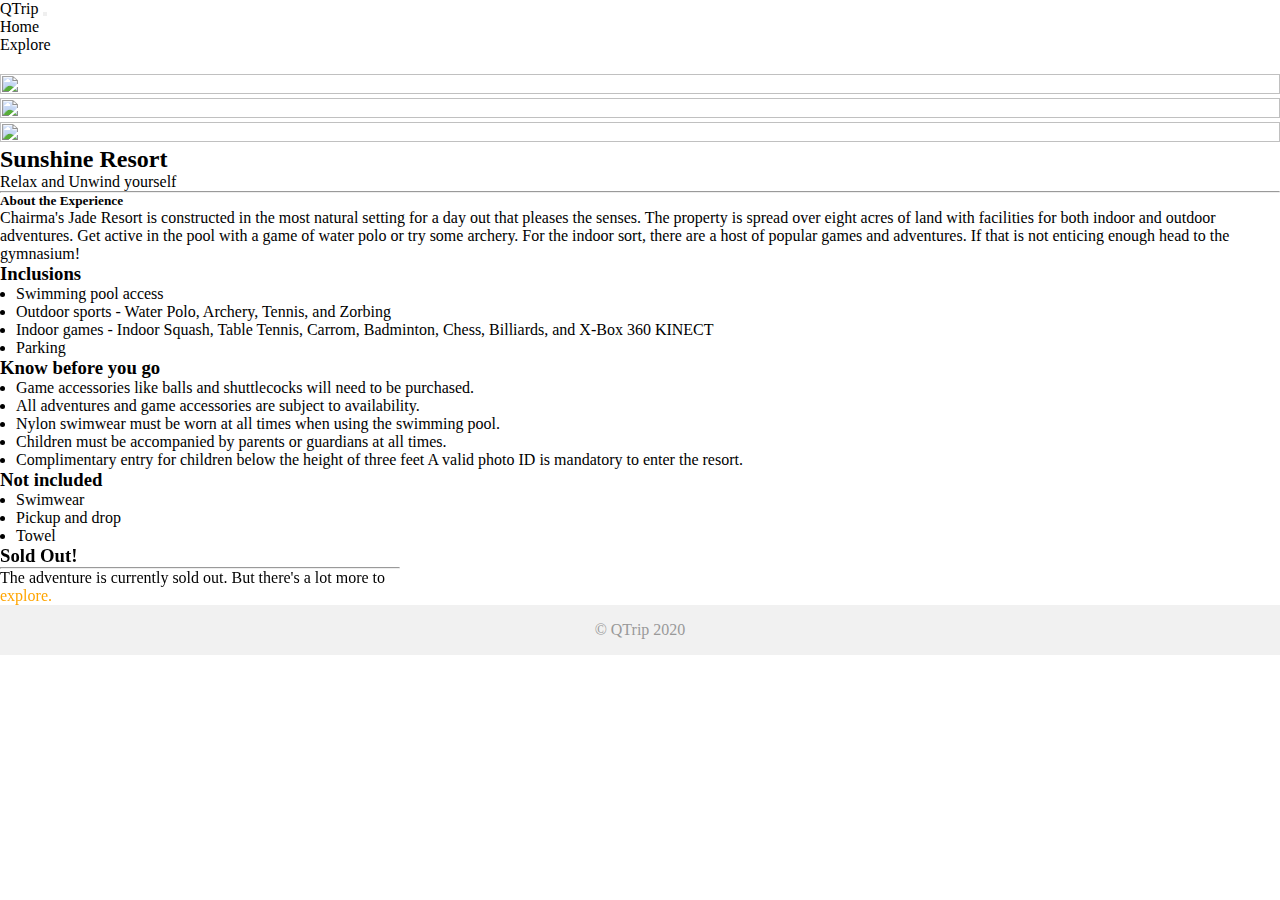
==== pages/adventures/resort/index.html @ 32f85c41 "Update module name to DEPLOYMENT" ====
<!DOCTYPE html>
<html lang="en">

<head>
   <meta charset="UTF-8" />
   <meta name="viewport" content="width=device-width, initial-scale=1.0" />
   <title>QTrip Adventure Detail</title>
   <link rel="stylesheet" href="../../../css/styles.css" />
  <link href="https://cdn.jsdelivr.net/npm/bootstrap@5.0.2/dist/css/bootstrap.min.css" rel="stylesheet" integrity="sha384-EVSTQN3/azprG1Anm3QDgpJLIm9Nao0Yz1ztcQTwFspd3yD65VohhpuuCOmLASjC" crossorigin="anonymous">
</head>

<body>
   <!-- TODO: MODULE_ADVENTURE_DETAILS -->
   <!-- 1. Copy navigation bar HTML from Landing page document -->
   <nav
   class="navbar navbar-expand-xs navbar-expand-sm navbar-expand-lg navbar-expand-xl navbar-light bg-light"
 >
   <a class="navbar-brand ms-3" href="/index.html">QTrip</a>
   <button
     class="navbar-toggler me-3"
     type="button"
     data-bs-toggle="collapse"
     data-bs-target="#navbarSupportedContent"
     aria-controls="navbarSupportedContent"
     aria-expanded="false"
     aria-label="Toggle navigation"
   >
     <span class="navbar-toggler-icon"></span>
   </button>

   <div
     class="collapse navbar-collapse justify-content-end"
     id="navbarSupportedContent"
   >
     <ul class="navbar-nav ms-3">
       <li class="nav-item">
         <a class="nav-link active" aria-current="page" href="/index.html"
           >Home</a
         >
       </li>
       <li class="nav-item">
         <a class="nav-link" href="/pages/adventures/index.html">Explore</a>
       </li>
     </ul>
   </div>
 </nav>

   <div class="container">
      <div class="content">
          <!-- TOOD: MODULE_ADVENTURE_DETAILS -->
          <!-- 1. Write the child elements as required. -->
          <!-- 2. Remember to use .adventure-card and its related classes. -->   
          <div class="row">
            <div class="col-md-8 col-lg-8 mb-3">
              <div class="div_border">
                <div class="row">
                  <div class="col-md-8 d-flex">
                    <img
                      class="d-image img-fluid adventure-card-image mb-3"
                      src="/assets/adventures/resort/resort1.jpg"
                      alt=""
                    />
                  </div>
      
                  <div class="col-md-4 d-none d-lg-block d-md-block">
                    <img
                      class="img-fluid adventure-card-image mb-3"
                      src="/assets/adventures/resort/resort2.jpg"
                      alt=""
                    />
                    <img
                      class="img-fluid adventure-card-image mb-3"
                      src="/assets/adventures/resort/resort3.jpg"
                      alt=""
                    />
                  </div>
                </div>
      
                <h2>Sunshine Resort</h2>
                <p class="text-muted">Relax and Unwind yourself</p>
                <hr class="hr-style" />
      
                <h5>About the Experience</h5>
                      <p>Chairma's Jade Resort is constructed in the most natural setting for a day out that pleases the
                        senses. The property is spread over eight acres of land with facilities for both indoor and outdoor
                        adventures. Get active in the pool with a game of water polo or try some archery. For the indoor sort,
                        there are a host of popular games and adventures. If that is not enticing enough head to the gymnasium!
                      </p>
                      <div class="experience-content">
                      <h3>Inclusions</h3>
                      <ul>
                        <li>Swimming pool access</li>
                        <li>Outdoor sports - Water Polo, Archery, Tennis, and Zorbing</li>
                        <li>Indoor games - Indoor Squash, Table Tennis, Carrom, Badminton, Chess, Billiards, and X-Box 360 KINECT
                        </li>
                        <li>Parking</li>
                      </ul>
                      </div>
                      <div class="experience-content">
                      <h3>Know before you go</h3>
                      <ul>
                        <li>Game accessories like balls and shuttlecocks will need to be purchased.</li>
                        <li>All adventures and game accessories are subject to availability.</li>
                        <li>Nylon swimwear must be worn at all times when using the swimming pool.</li>
                        <li>Children must be accompanied by parents or guardians at all times.</li>
                        <li>Complimentary entry for children below the height of three feet A valid photo ID is mandatory to enter
                          the resort.</li>
                      </ul>
                      <h3>Not included</h3>
                      <ul>
                        <li>Swimwear</li>
                        <li>Pickup and drop</li>
                        <li>Towel</li>
                      </ul>
                      </div>
                    </div>
                  </div>
                  <div class="col-md-4 col-lg-4">
                    <div class="adventure-card-text" id="reservation">
                      <h3 class="card-title">Sold Out!</h3>
                      <hr />
                      <p class="card-text">
                        The adventure is currently sold out. But there's a lot more to
                        <a href="../">
                          <span style="color: #ffa500"> explore. </span>
                        </a>
                      </p>
                    </div>
                  </div>
                </div>
              </div>
            </div>
<footer>
      <div class="container">© QTrip 2020</div>
   </footer>

  <script
    src="https://cdn.jsdelivr.net/npm/bootstrap@5.0.2/dist/js/bootstrap.bundle.min.js"
    integrity="sha384-MrcW6ZMFYlzcLA8Nl+NtUVF0sA7MsXsP1UyJoMp4YLEuNSfAP+JcXn/tWtIaxVXM"
    crossorigin="anonymous"
  ></script>
</body>

</html>
---- css/styles.css ----
* {
  margin: 0px;
  padding: 0px;
}
html,
body {
  position: relative;
  
}

body {
  overflow-y: auto;
  min-height: 100vh;
}
textarea:focus,
input:focus {
  outline: none;
}
a {
  color: inherit !important;
  text-decoration: none !important;
}
footer {
  background: #f1f1f1;
  width: 100%;
  padding: 16px 0px;
  color: #999;
  vertical-align: bottom;
  margin-top: 40px;
  text-align: center;
  /* width: 100%; */
  /* height: 2.5rem;   */
}

.banner {
  height: 500px;
  width: 100%;
  background: #999;
  margin: 20px 0px;
  
}

.content {
  padding: 20px 0px;
  /* display: flex; */
  /* flex-wrap: wrap; */
}

/* ================================== */
/* Layout page CSS */
/* ================================== */

.tile {
  /* TODO: MODULE_CARDS */
  /* 1. Fill in the required properties. */
  height:100%;
  width: 100%;
  display: flex;
  flex-direction: column;
  align-items: center;
  justify-content: flex-end;
  border-radius: 8px;
  overflow: hidden;
}
.tile img {
  /* TODO: MODULE_CARDS */
  /*  Fill in the required properties. */
  width:100%;
  height:100%;
  transition: all 0.2s;
}

.tile img:hover {
  /* TODO: MODULE_CARDS */
  /* 1. Fill in the required properties. */
  filter: brightness(50%);
  transform: scale(1.1);
}



/* Hint: Notice the position:absolute and z-index properties. */
/* Think about how those in relation to the existing "tile" classes. */
.tile-text {
  position: absolute;
  z-index: 1;
  text-transform: uppercase;
  letter-spacing: 2px;
  color: #f1f1f1;
}

.hero-image {
  /* Use "linear-gradient" to add a darken background effect to the image (photographer.jpg). This will make the text easier to read */
  background-image: linear-gradient(rgba(0, 0, 0, 0.5), rgba(0, 0, 0, 0.5)),
    url("/assets/hero.jpg");

  /* TODO: MODULE_LAYOUT */
  /* 1. Set a specific height. */
  /* 2. Position and center the image to scale nicely on all screens. */
  height: 50vh;
  background-position: center;
  background-size: cover;
  margin-bottom: 20px;
}


.hero-subheading {
  font-size: 24px;
  font-weight: 100;
}
.hero-input {
  width: 80%;
  height: 50px;
  padding: 16px;
  border-radius: 8px;
  border: none;
}

.nav-link {
  margin-right: 36px;
}

/* ================================== */
/* Adventures grid page CSS */
/* ================================== */

.adventure-card {
  /* TODO: MODULE_ADVENTURES_GRID */
  /* 1. Fill in the required properties. */
  border-radius: 7px;
}

.adventure-card img {
  /* TODO: MODULE_ADVENTURES_GRID */
  /* 1. Fill in the required properties. */
  height: 20rem;
  object-fit: cover;
  transition: 0.2s all;
}
.adventure-card:hover {
  
}
.adventure-card img:hover {
  /* TODO: MODULE_ADVENTURES_GRID */
  /* 1. Fill in the required properties. */
  filter: brightness(50%);

}

/* ================================== */
/* Adventure details page CSS */
/* ================================== */

.adventure-detail-card {
  /* TODO: MODULE_ADVENTURE_DETAILS */
  /* 1. Fill in the required properties. */
  border: 1px solid #eee;
  border-radius: 4px;
  padding: 16px;

}

.adventure-card-image {
  /* TODO: MODULE_ADVENTURE_DETAILS */
  /* 1. Fill in the required properties. */
  width: 100%;
  height: 100%;
}
.adventure-card-image:hover {
  /* TODO: MODULE_ADVENTURE_DETAILS */
  /* 1. Fill in the required properties. */
  filter: brightness(50%);
}
.experience-content ul li {
  margin-left: 16px;
  padding: 0;
}

@media only screen and (min-width: 768px) {
  /* For desktops phones: */
  #reservation {
    width: 400px;
    position: fixed;
  }
}
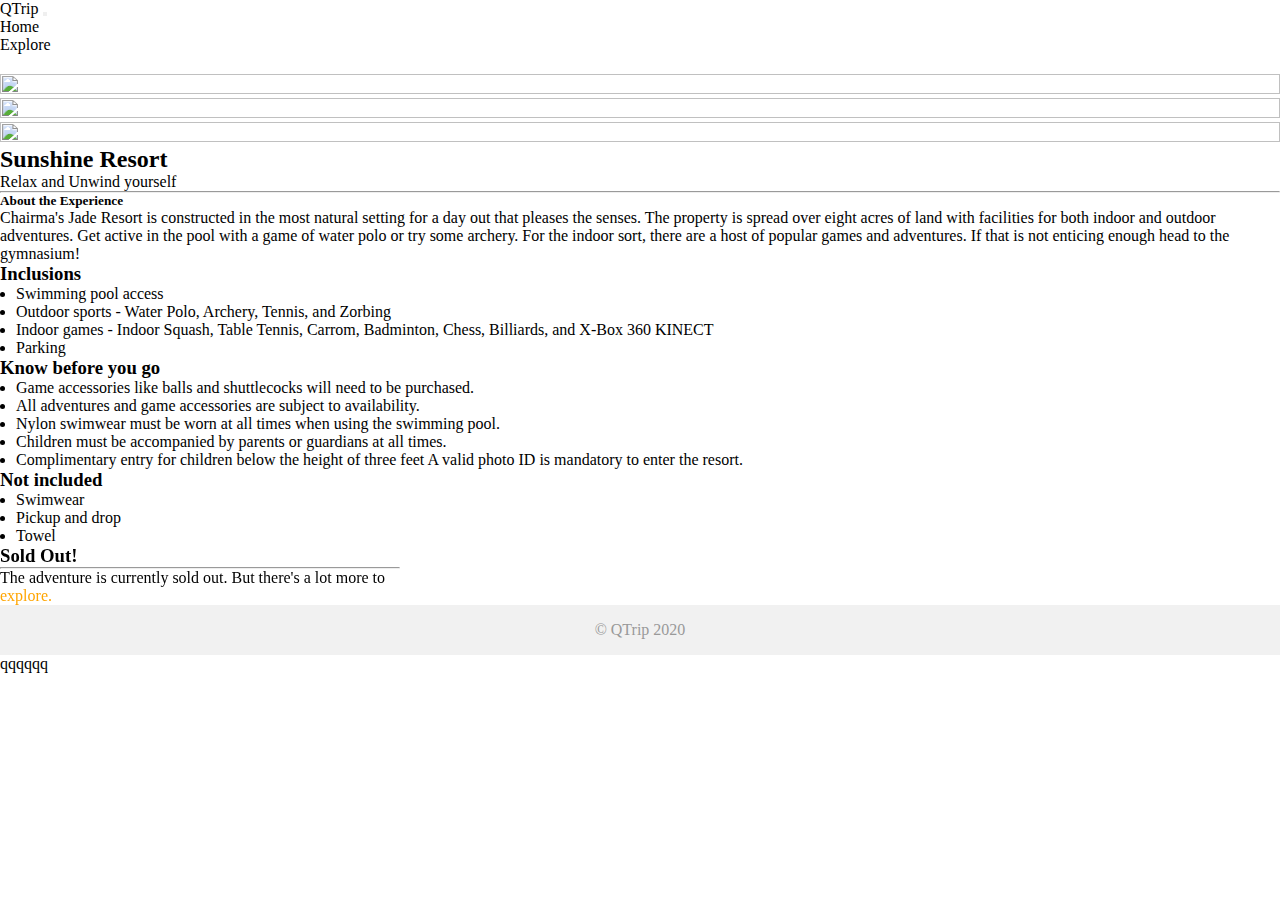
==== commit 238fefdd: "Test commit" ====
--- a/pages/adventures/resort/index.html
+++ b/pages/adventures/resort/index.html
@@ -142,3 +142,4 @@
 </body>
 
 </html>
+qqqqqq